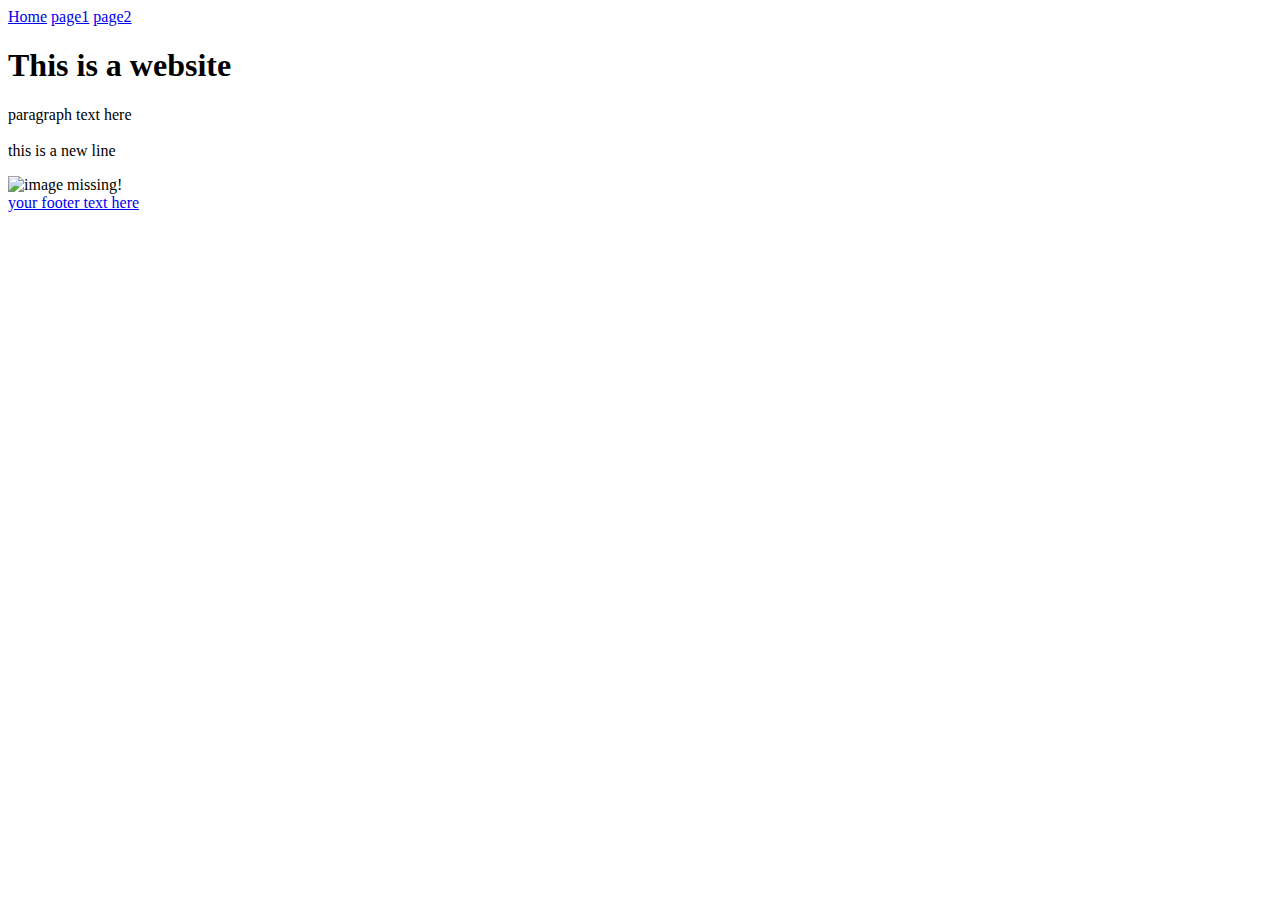
==== index.html @ e5b6eb94 "Update index.html" ====
<!DOCTYPE html>
<html>

<head>
<link rel="stylesheet" type="text/css" href="style.css"/>
<title>CODE1230 WEEEK1</title>
</head>

<body>

 <div class="topnav" id="myTopnav">
 <a href="index.html">Home</a>
 <a href="page1.html">page1</a>
<a href="page2.html">page2</a>

 </div>


<h1>This is a website</h1>

<p>paragraph text here<br><br>
this is a new line
</p>

<img src="http://cdn1.buuteeq.com/upload/6202/frink_roatan_2015_460.jpg" alt="image missing!" style="width:25%" />

<footer> 
<a href="https://github.com/madeleinejohanson"> your footer text here</a>
</footer>

</body>

</html>
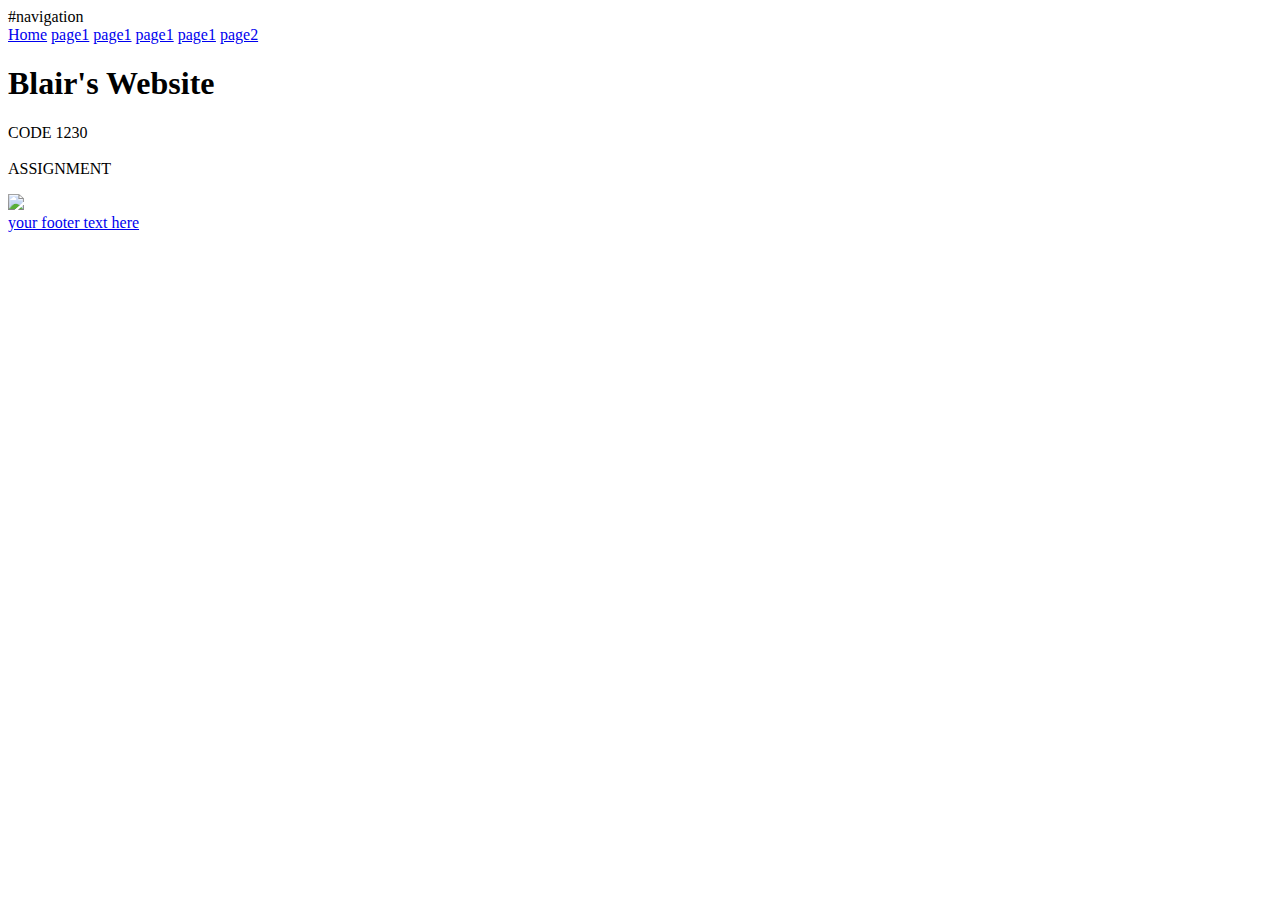
==== commit 4415e7c9: "Update index.html" ====
--- a/index.html
+++ b/index.html
@@ -3,26 +3,29 @@
 
 <head>
 <link rel="stylesheet" type="text/css" href="style.css"/>
-<title>CODE1230 WEEEK1</title>
+<title>CODE1230 WEEEK 1</title>
 </head>
 
-<body>
+<body> #navigation 
 
- <div class="topnav" id="myTopnav">
- <a href="index.html">Home</a>
- <a href="page1.html">page1</a>
-<a href="page2.html">page2</a>
+<div class="topnav" id="myTopnav">
+<a href="index.html">Home</a>
+<a href="page1.html">page1</a>
+<a href="page2.html">page1</a>
+<a href="page3.html">page1</a>
+<a href="page4.html">page1</a>
+<a href="page5.html">page2</a>
 
  </div>
 
 
-<h1>This is a website</h1>
+<h1>Blair's Website</h1>
 
-<p>paragraph text here<br><br>
-this is a new line
+<p>CODE 1230<br><br>
+ASSIGNMENT 
 </p>
 
-<img src="http://cdn1.buuteeq.com/upload/6202/frink_roatan_2015_460.jpg" alt="image missing!" style="width:25%" />
+<img src="http://cdn1.buuteeq.com/upload/6202/frink_roatan_2015_460.jpghttp://www.zulily.com/invite/superstarbabies/p/p/bunny-heart-balloon-print-198166-39454351.html?tid=social_pin_ref_shareviaicon_eventpage_modal_88b75ae7e2d9c992ccf590c0d8e5b748" alt=" " style="width:25%" />
 
 <footer> 
 <a href="https://github.com/madeleinejohanson"> your footer text here</a>
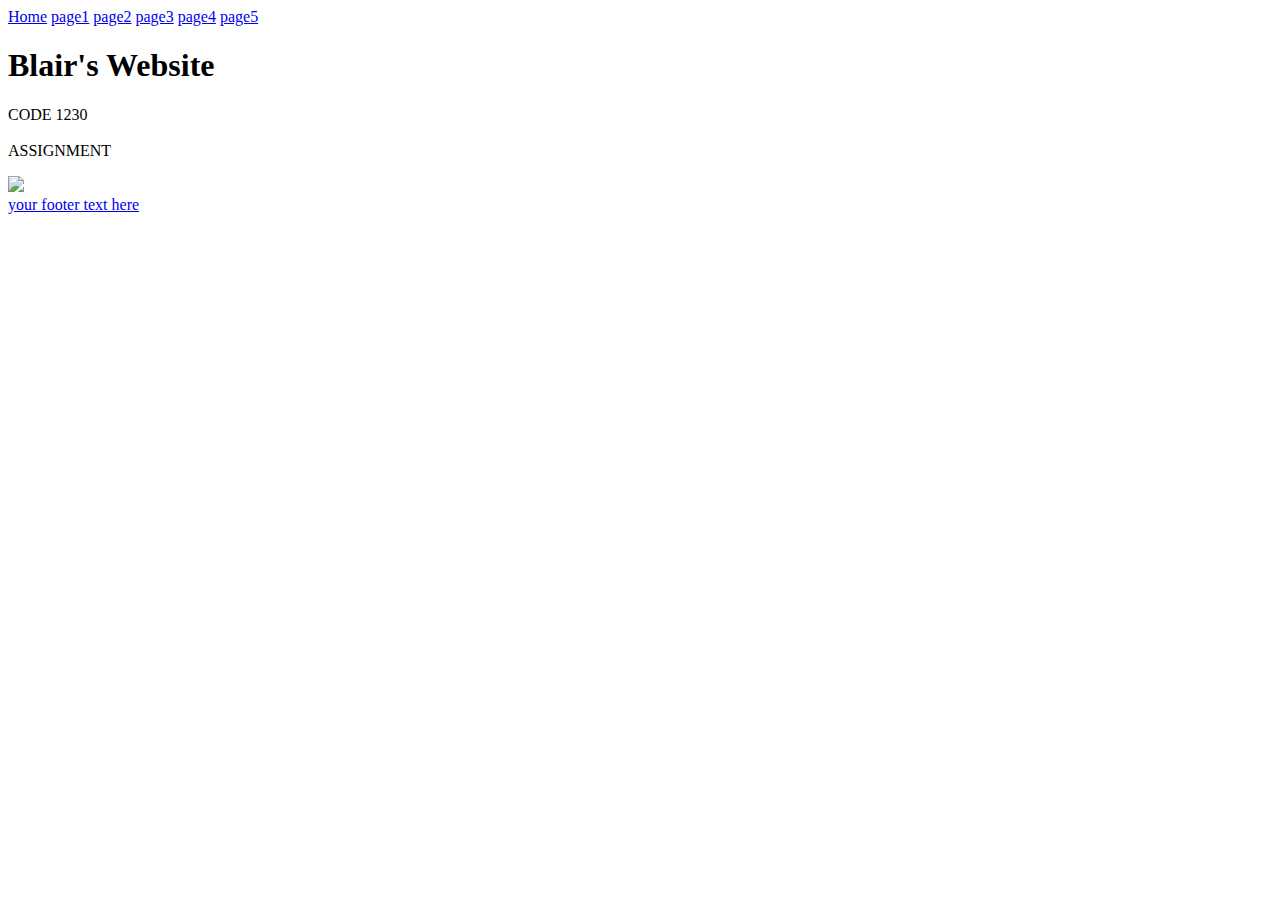
==== commit 2efb7da5: "Update index.html" ====
--- a/index.html
+++ b/index.html
@@ -6,15 +6,15 @@
 <title>CODE1230 WEEEK 1</title>
 </head>
 
-<body> #navigation 
+<body>  
 
 <div class="topnav" id="myTopnav">
 <a href="index.html">Home</a>
 <a href="page1.html">page1</a>
-<a href="page2.html">page1</a>
-<a href="page3.html">page1</a>
-<a href="page4.html">page1</a>
-<a href="page5.html">page2</a>
+<a href="page2.html">page2</a>
+<a href="page3.html">page3</a>
+<a href="page4.html">page4</a>
+<a href="page5.html">page5</a>
 
  </div>
 
@@ -25,7 +25,7 @@
 ASSIGNMENT 
 </p>
 
-<img src="http://cdn1.buuteeq.com/upload/6202/frink_roatan_2015_460.jpghttp://www.zulily.com/invite/superstarbabies/p/p/bunny-heart-balloon-print-198166-39454351.html?tid=social_pin_ref_shareviaicon_eventpage_modal_88b75ae7e2d9c992ccf590c0d8e5b748" alt=" " style="width:25%" />
+<img src="https://www.etsy.com/ru/listing/520288163/nursery-art-bunny-with-pink-balloon?ref=shop_home_active_1" alt=" " style="width:25%" />
 
 <footer> 
 <a href="https://github.com/madeleinejohanson"> your footer text here</a>
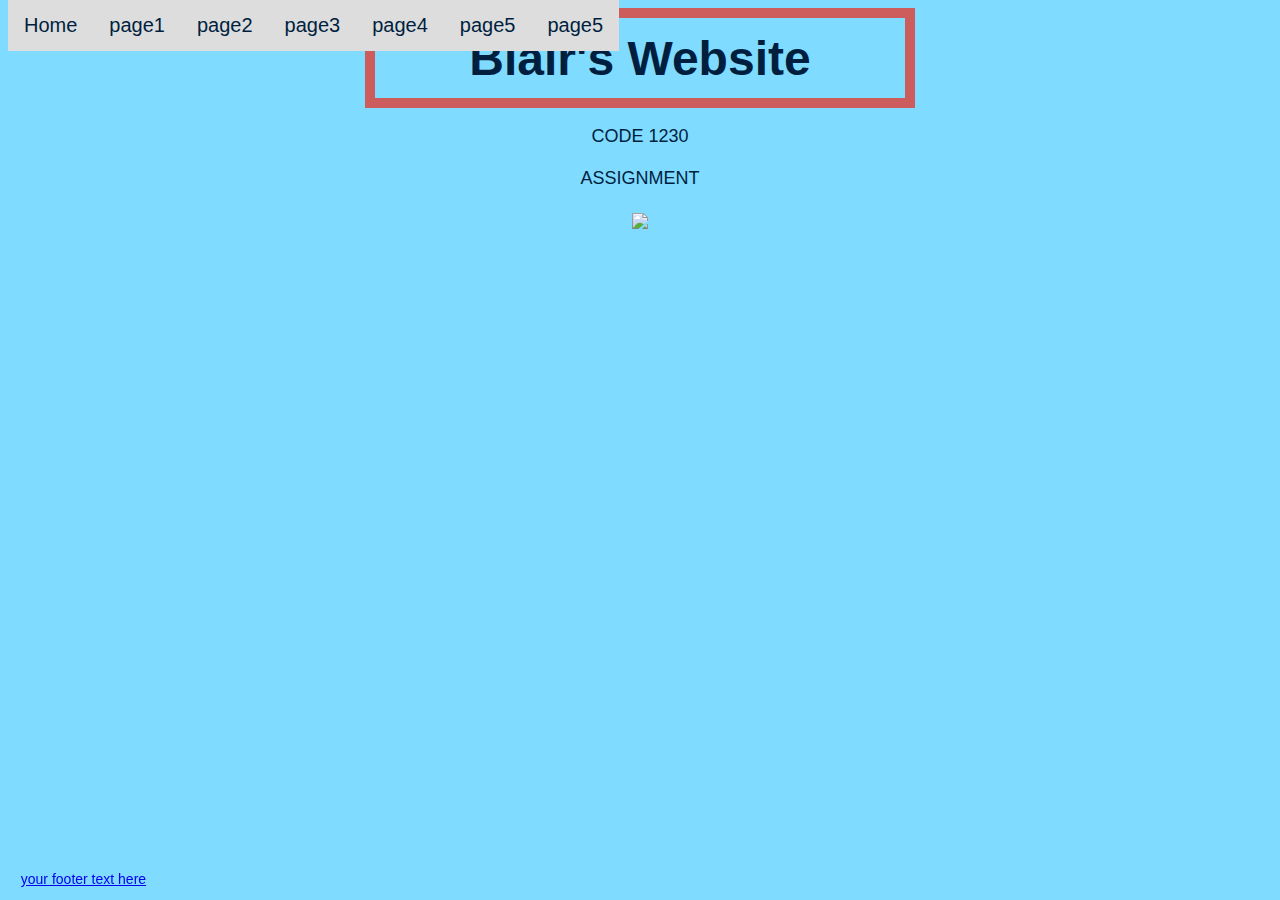
==== commit a20e7075: "Update index.html" ====
--- a/index.html
+++ b/index.html
@@ -15,6 +15,7 @@
 <a href="page3.html">page3</a>
 <a href="page4.html">page4</a>
 <a href="page5.html">page5</a>
+<a href="page6.html">page5</a>
 
  </div>
 
@@ -25,7 +26,7 @@
 ASSIGNMENT 
 </p>
 
-<img src="https://www.etsy.com/ru/listing/520288163/nursery-art-bunny-with-pink-balloon?ref=shop_home_active_1" alt=" " style="width:25%" />
+<img src="https://i.pinimg.com/564x/65/37/53/6537533bf1eac6114499042a7eb92b08.jpg" alt=" " style="width:25%" />
 
 <footer> 
 <a href="https://github.com/madeleinejohanson"> your footer text here</a>
--- a/style.css
+++ b/style.css
@@ -0,0 +1,49 @@
+body {
+	background: #7FDBFF;
+	color: #001f3f;
+	text-align:center;
+	font-family:Helvetica;
+	font-size:24px;
+}
+
+h1 {
+	border-style: solid;
+	border-width: 10px;
+	border-color: #CD5C5C;
+	padding: 1%;
+	width: 40%;
+	height:10%;
+	margin:auto;
+}
+
+p {
+	font-size:18px;
+}
+
+footer {
+	position:fixed;
+	bottom:0;
+	font-size: 14px;
+	padding: 1%;
+}
+
+.topnav{
+	position:fixed;
+	top:0;
+	background-color: #DDDDDD;
+}
+
+.topnav a {
+	float:left;
+	display:block;
+	color:#001f3f;
+	text-align: center;
+	padding:14px 16px;
+	text-decoration: none;
+	font-size:20px;
+}
+
+.topnav a:hover {
+	background-color: #001f3f;
+	color: #DDDDDD;
+}
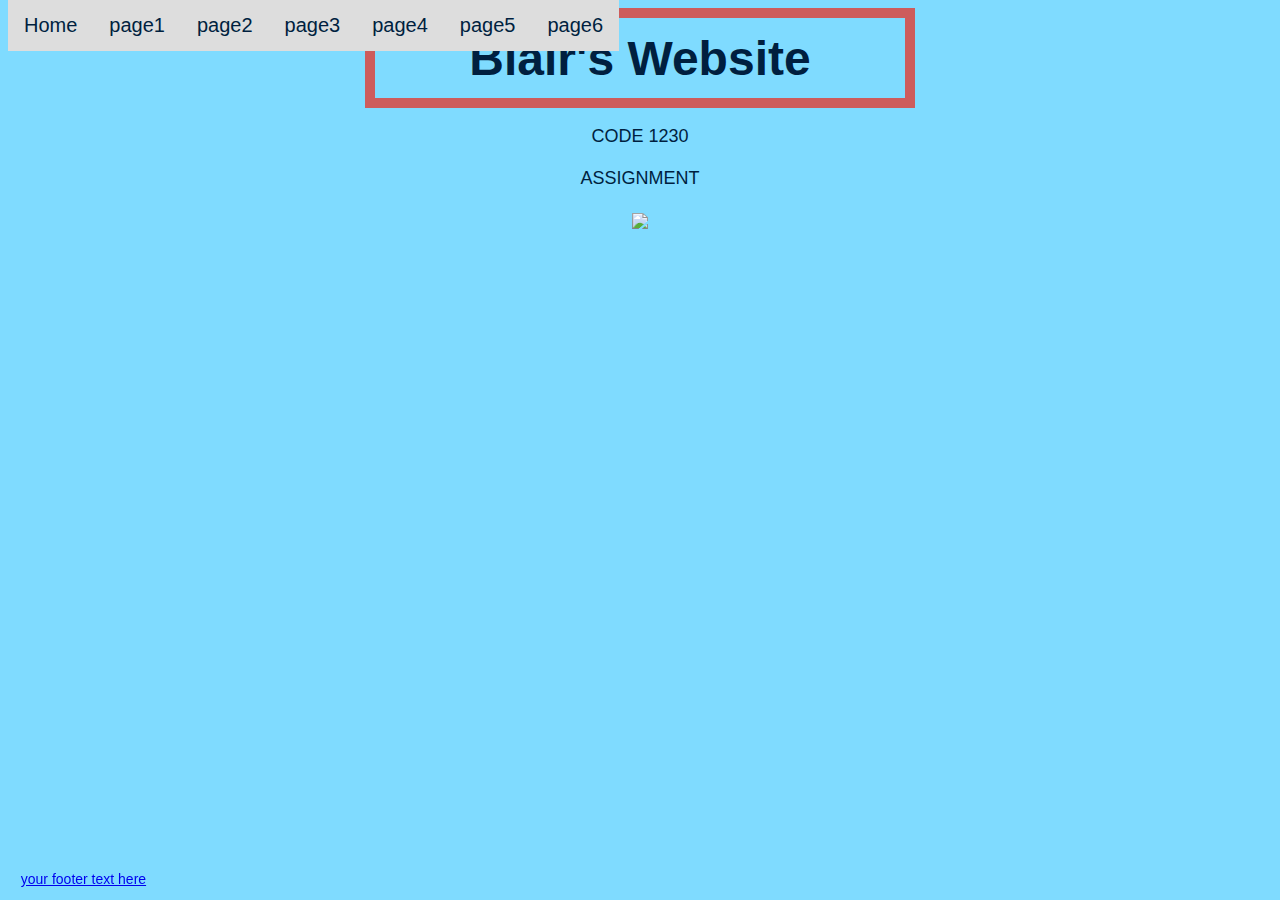
==== commit 419de93e: "Update index.html" ====
--- a/index.html
+++ b/index.html
@@ -15,7 +15,7 @@
 <a href="page3.html">page3</a>
 <a href="page4.html">page4</a>
 <a href="page5.html">page5</a>
-<a href="page6.html">page5</a>
+<a href="page6.html">page6</a>
 
  </div>
 
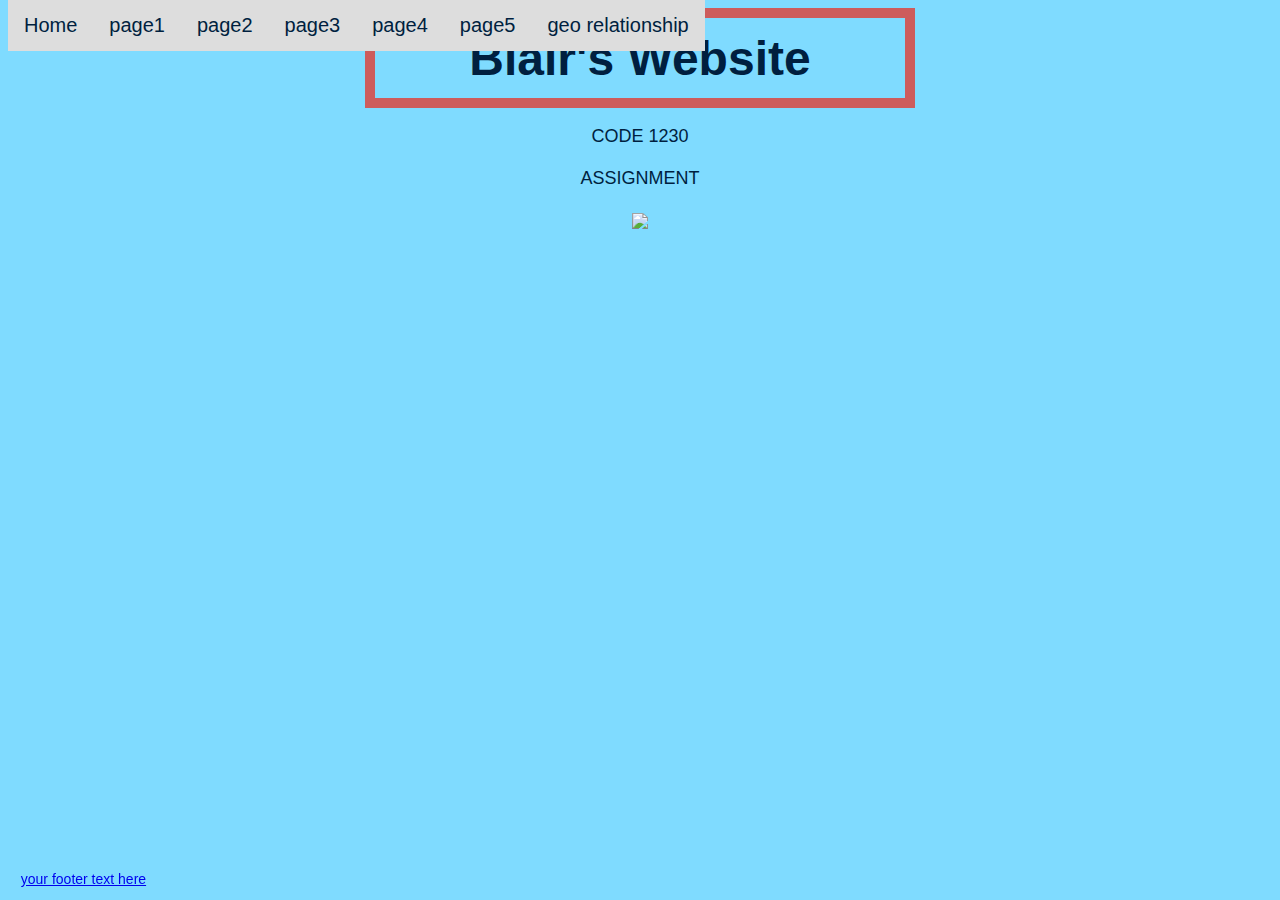
==== commit 497cd296: "Update index.html" ====
--- a/index.html
+++ b/index.html
@@ -15,7 +15,7 @@
 <a href="page3.html">page3</a>
 <a href="page4.html">page4</a>
 <a href="page5.html">page5</a>
-<a href="page6.html">page6</a>
+<a href="geo relationship.html">geo relationship</a>
 
  </div>
 
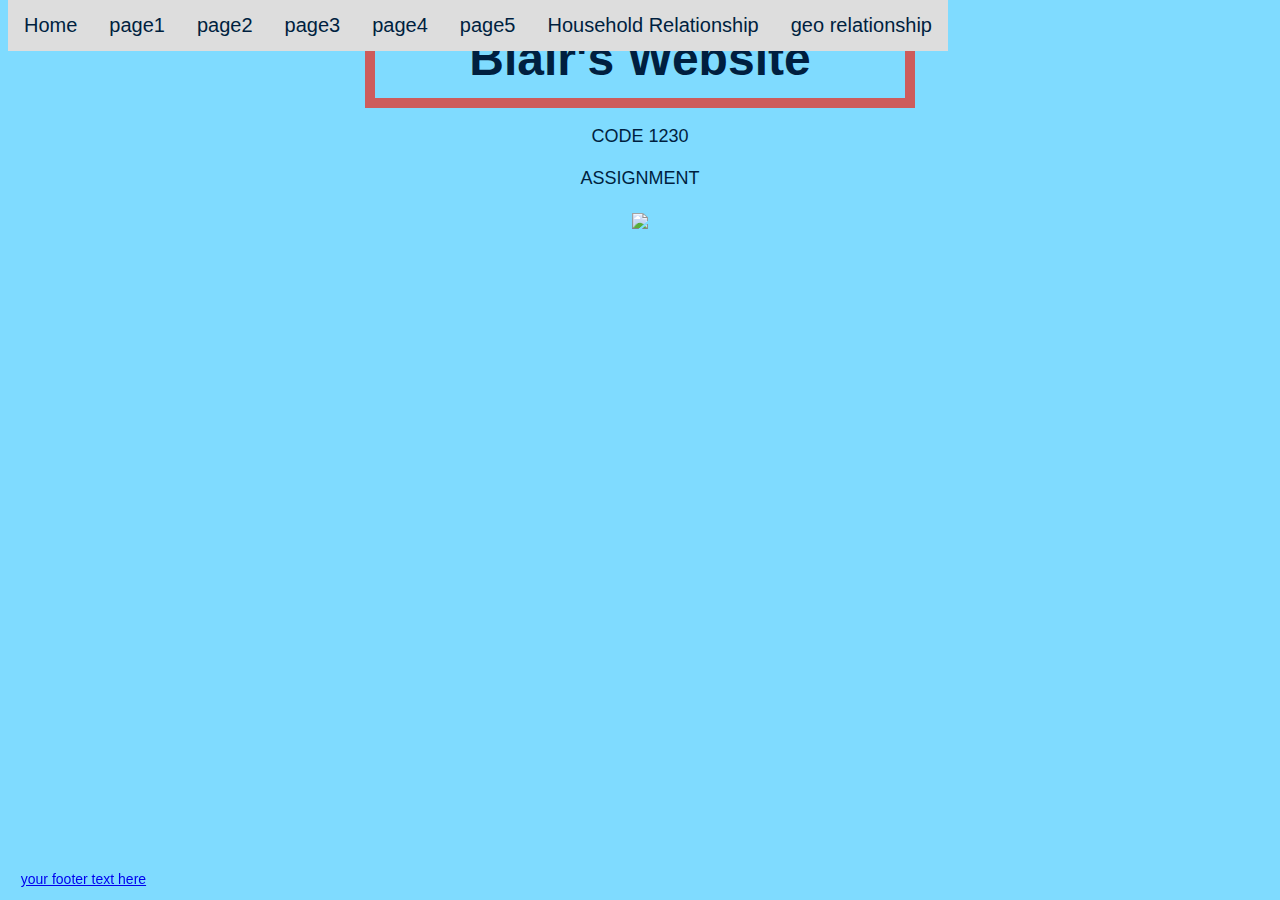
==== commit a0c01921: "Update index.html" ====
--- a/index.html
+++ b/index.html
@@ -15,6 +15,7 @@
 <a href="page3.html">page3</a>
 <a href="page4.html">page4</a>
 <a href="page5.html">page5</a>
+<a href="Household Relationship.html">Household Relationship</a>
 <a href="geo relationship.html">geo relationship</a>
 
  </div>
